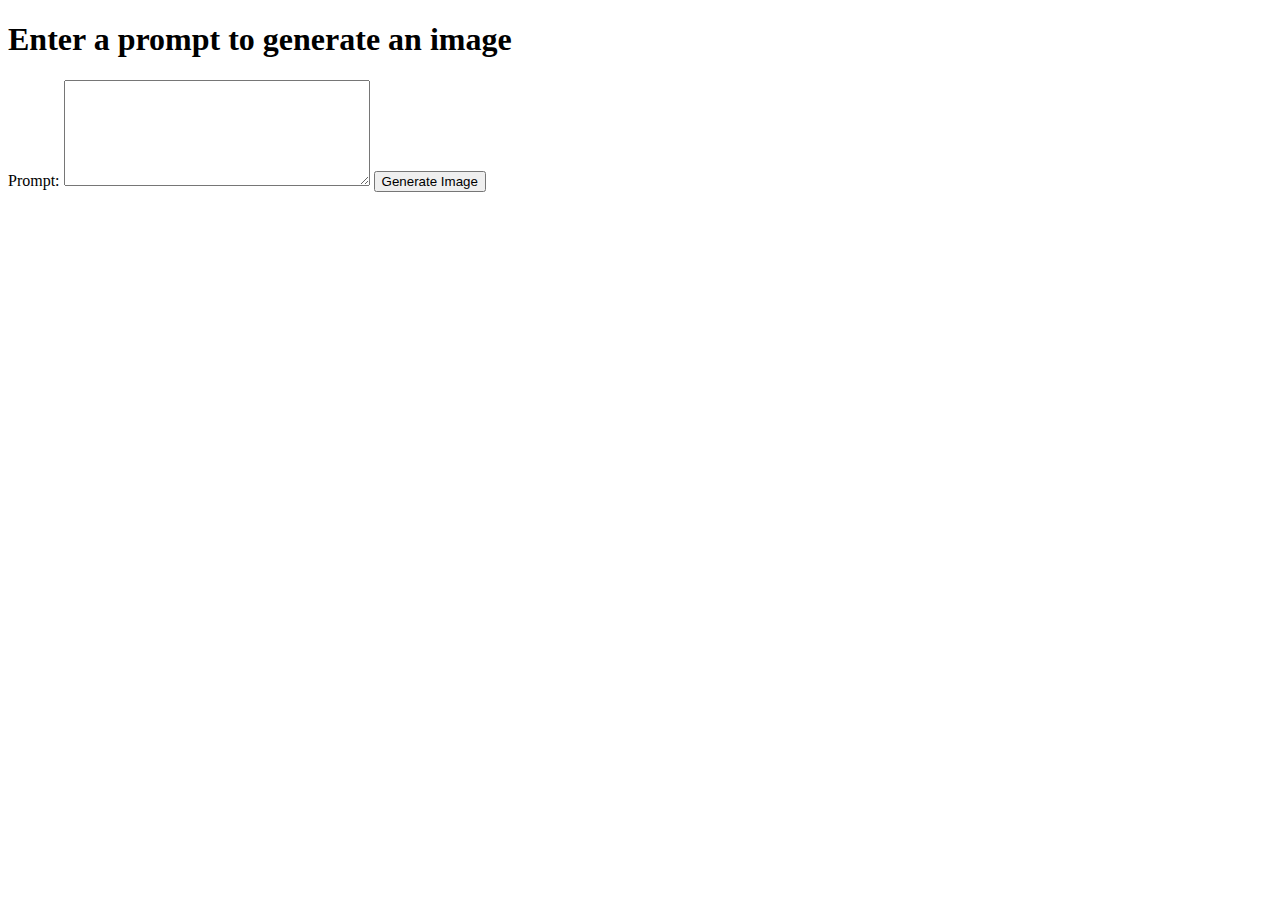
==== src/main/resources/templates/index.html @ 215dbbdf "Initial commit" ====
<!DOCTYPE html>
<html xmlns:th="http://www.thymeleaf.org">
<head>
    <title>Image Generator</title>
</head>
<body>
    <h1>Enter a prompt to generate an image</h1>
    <form action="/generateImage" method="post">
        <label for="prompt">Prompt:</label>
        <textarea id="prompt" name="prompt" required style="width: 300px; height: 100px;"></textarea>
        <button type="submit">Generate Image</button>
    </form>
</body>
</html>
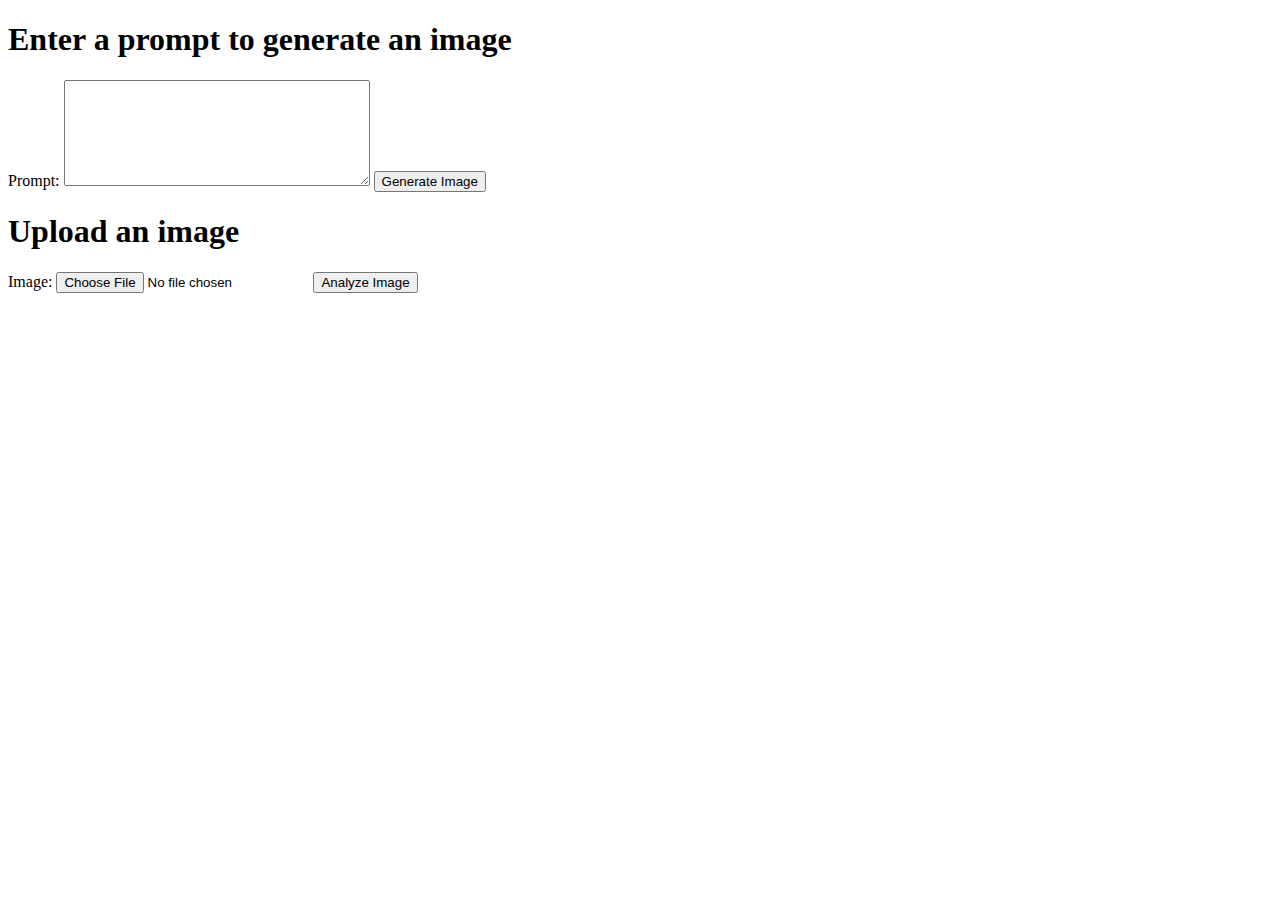
==== commit e5ef1359: "added the image analysis" ====
--- a/src/main/resources/templates/index.html
+++ b/src/main/resources/templates/index.html
@@ -10,5 +10,14 @@
         <textarea id="prompt" name="prompt" required style="width: 300px; height: 100px;"></textarea>
         <button type="submit">Generate Image</button>
     </form>
-</body>
+
+    <h1>Upload an image</h1>
+    <form action="/extractText" method="post" enctype="multipart/form-data">
+        <label for="image">Image:</label>
+        <input type="file" id="image" name="image" accept="image/*" required>
+        <button type="submit">Analyze Image</button>
+    </form>
+    <div th:if="${error}">
+        <p th:text="${error}" style="color: red;"></p>
+    </div></body>
 </html>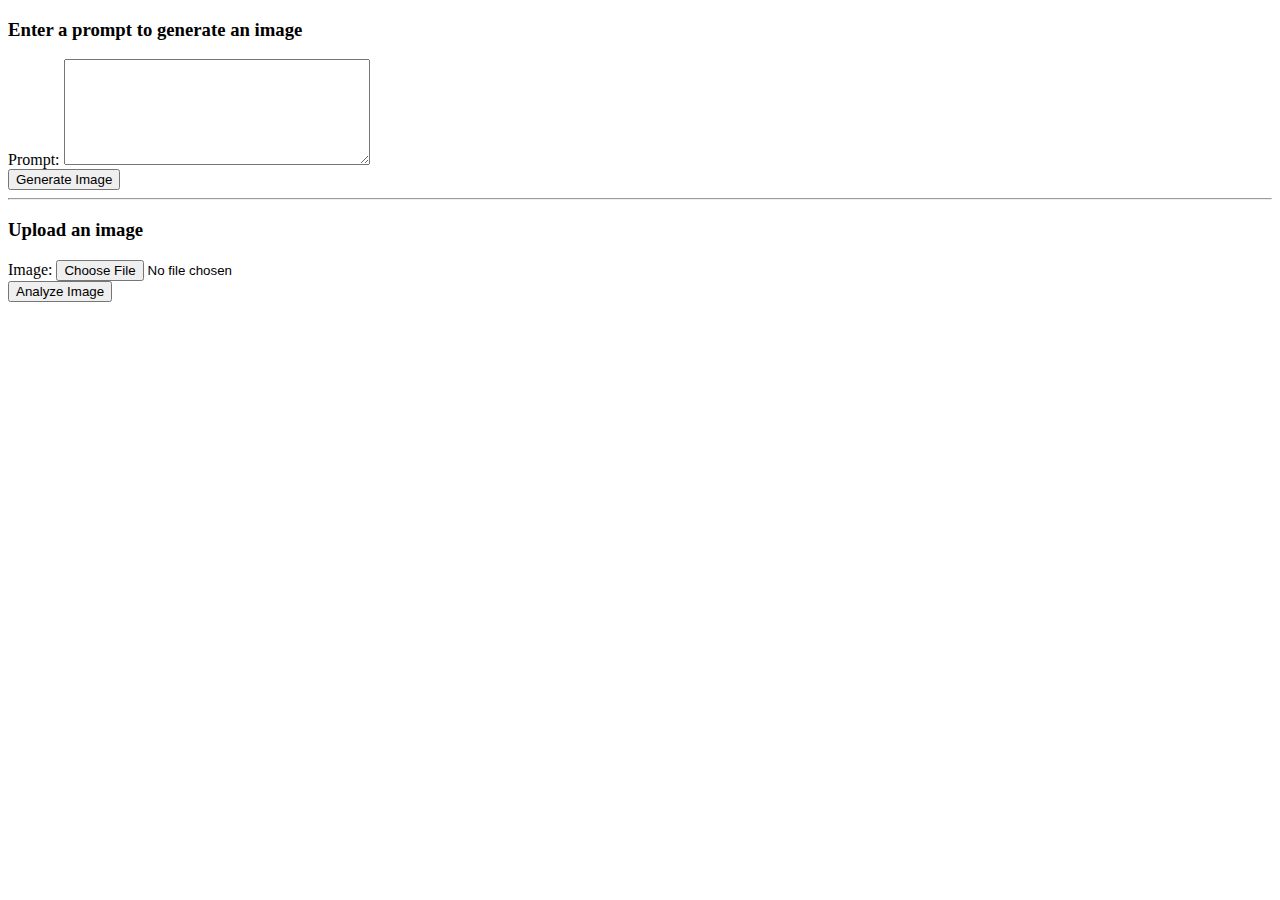
==== commit ad87db51: "UI updates" ====
--- a/src/main/resources/templates/index.html
+++ b/src/main/resources/templates/index.html
@@ -2,22 +2,30 @@
 <html xmlns:th="http://www.thymeleaf.org">
 <head>
     <title>Image Generator</title>
+    <link rel="stylesheet" type="text/css" href="/styles.css">
 </head>
 <body>
-    <h1>Enter a prompt to generate an image</h1>
+<div class="container">
+    <h3>Enter a prompt to generate an image</h3>
     <form action="/generateImage" method="post">
+        <div class="form-group">
         <label for="prompt">Prompt:</label>
         <textarea id="prompt" name="prompt" required style="width: 300px; height: 100px;"></textarea>
+        </div>
         <button type="submit">Generate Image</button>
     </form>
-
-    <h1>Upload an image</h1>
-    <form action="/extractText" method="post" enctype="multipart/form-data">
+<hr>
+    <h3>Upload an image</h3>
+    <form action="/analyzeImage" method="post" enctype="multipart/form-data">
+        <div class="form-group">
         <label for="image">Image:</label>
         <input type="file" id="image" name="image" accept="image/*" required>
+        </div>
         <button type="submit">Analyze Image</button>
     </form>
     <div th:if="${error}">
         <p th:text="${error}" style="color: red;"></p>
-    </div></body>
+    </div>
+</div>
+</body>
 </html>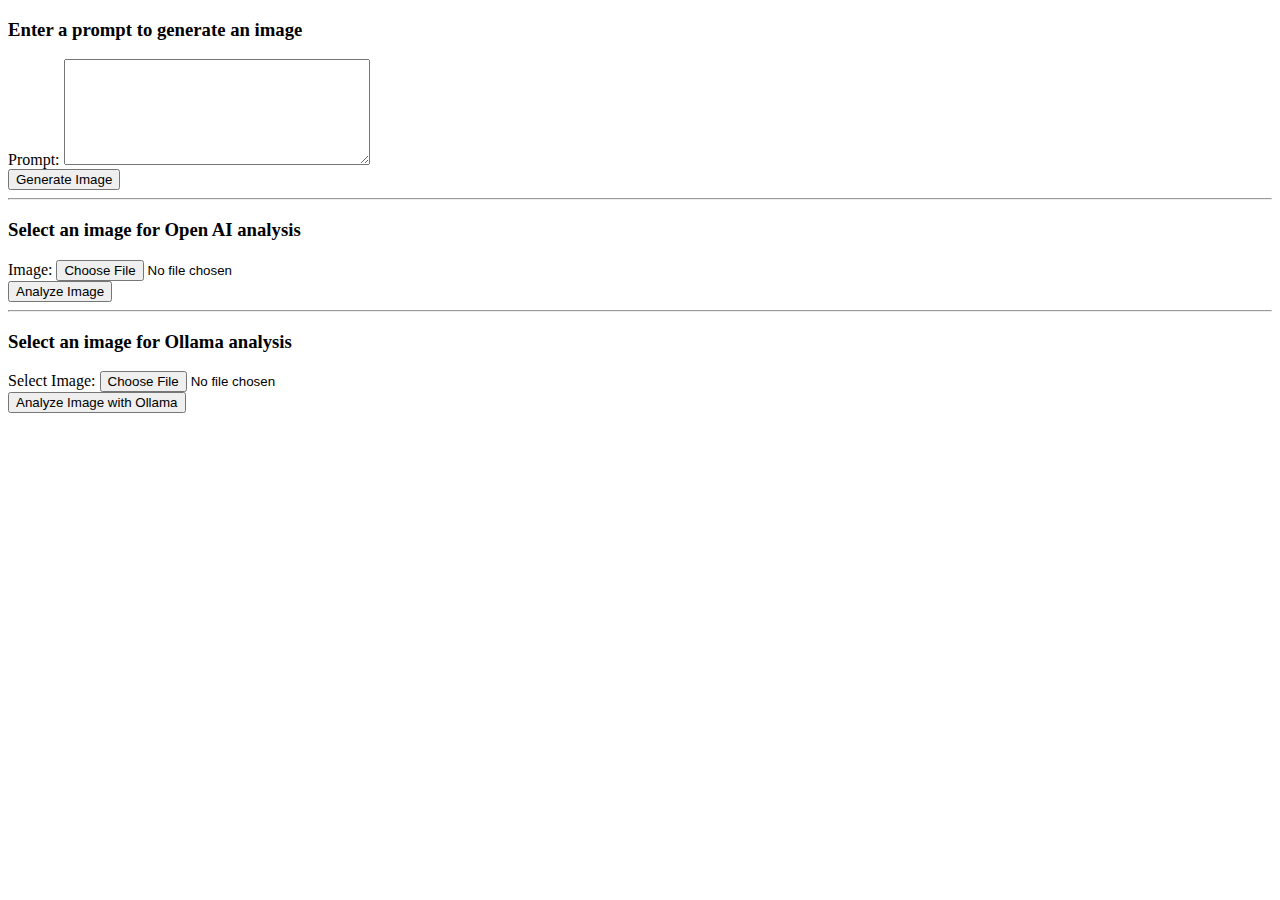
==== commit 64072334: "added ollama/llam3.2vision capability" ====
--- a/src/main/resources/templates/index.html
+++ b/src/main/resources/templates/index.html
@@ -3,6 +3,15 @@
 <head>
     <title>Image Generator</title>
     <link rel="stylesheet" type="text/css" href="/styles.css">
+    <script>
+        function sendFileLocation() {
+            var fileInput = document.getElementById('ollamaImage');
+            var fileLocationInput = document.getElementById('fileLocation');
+            if (fileInput.files.length > 0) {
+                fileLocationInput.value = fileInput.value; // This will capture the full path and file name
+            }
+        }
+    </script>
 </head>
 <body>
 <div class="container">
@@ -15,7 +24,7 @@
         <button type="submit">Generate Image</button>
     </form>
 <hr>
-    <h3>Upload an image</h3>
+    <h3>Select an image for Open AI analysis</h3>
     <form action="/analyzeImage" method="post" enctype="multipart/form-data">
         <div class="form-group">
         <label for="image">Image:</label>
@@ -23,6 +32,15 @@
         </div>
         <button type="submit">Analyze Image</button>
     </form>
+    <hr>
+    <h3>Select an image for Ollama analysis</h3>
+    <form action="/ollama/analyzeImage2" method="post" enctype="multipart/form-data">
+        <div class="form-group">
+            <label for="ollamaImage">Select Image:</label>
+            <input type="file" id="ollamaImage" name="ollamaImage" accept="image/*" required>
+        </div>
+        <button type="submit">Analyze Image with Ollama</button>
+    </form>
     <div th:if="${error}">
         <p th:text="${error}" style="color: red;"></p>
     </div>
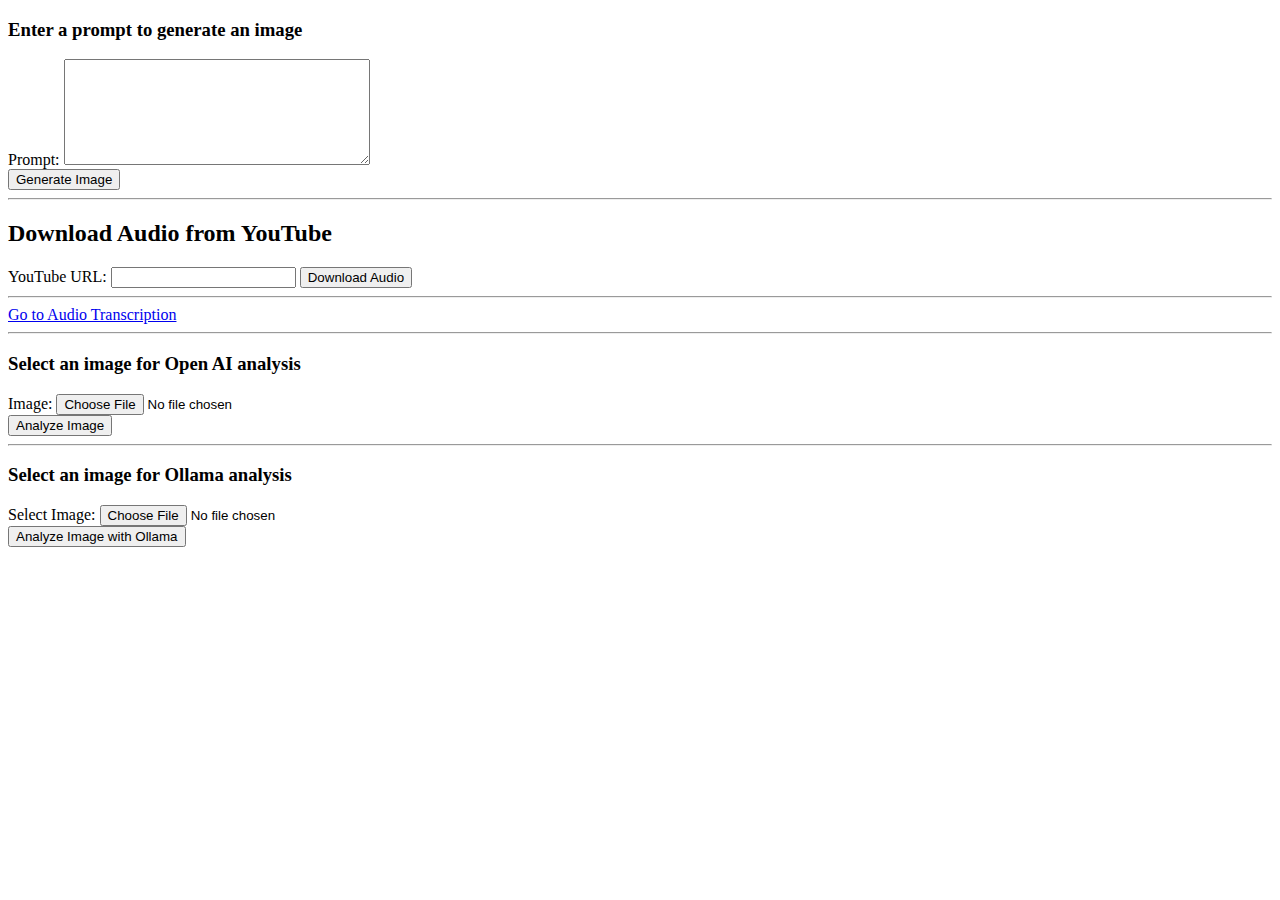
==== commit 602630f5: "added more features for the transcription capability" ====
--- a/src/main/resources/templates/index.html
+++ b/src/main/resources/templates/index.html
@@ -23,7 +23,16 @@
         </div>
         <button type="submit">Generate Image</button>
     </form>
-<hr>
+    <hr>
+        <h2>Download Audio from YouTube</h2>
+        <form action="/downloadAudio" method="post">
+            <label for="targetUrl">YouTube URL:</label>
+            <input type="text" id="targetUrl" name="targetUrl" required>
+            <button type="submit">Download Audio</button>
+        </form>
+    <hr>
+            <a href="/ytAudioTranscribe">Go to Audio Transcription</a>
+    <hr>
     <h3>Select an image for Open AI analysis</h3>
     <form action="/analyzeImage" method="post" enctype="multipart/form-data">
         <div class="form-group">
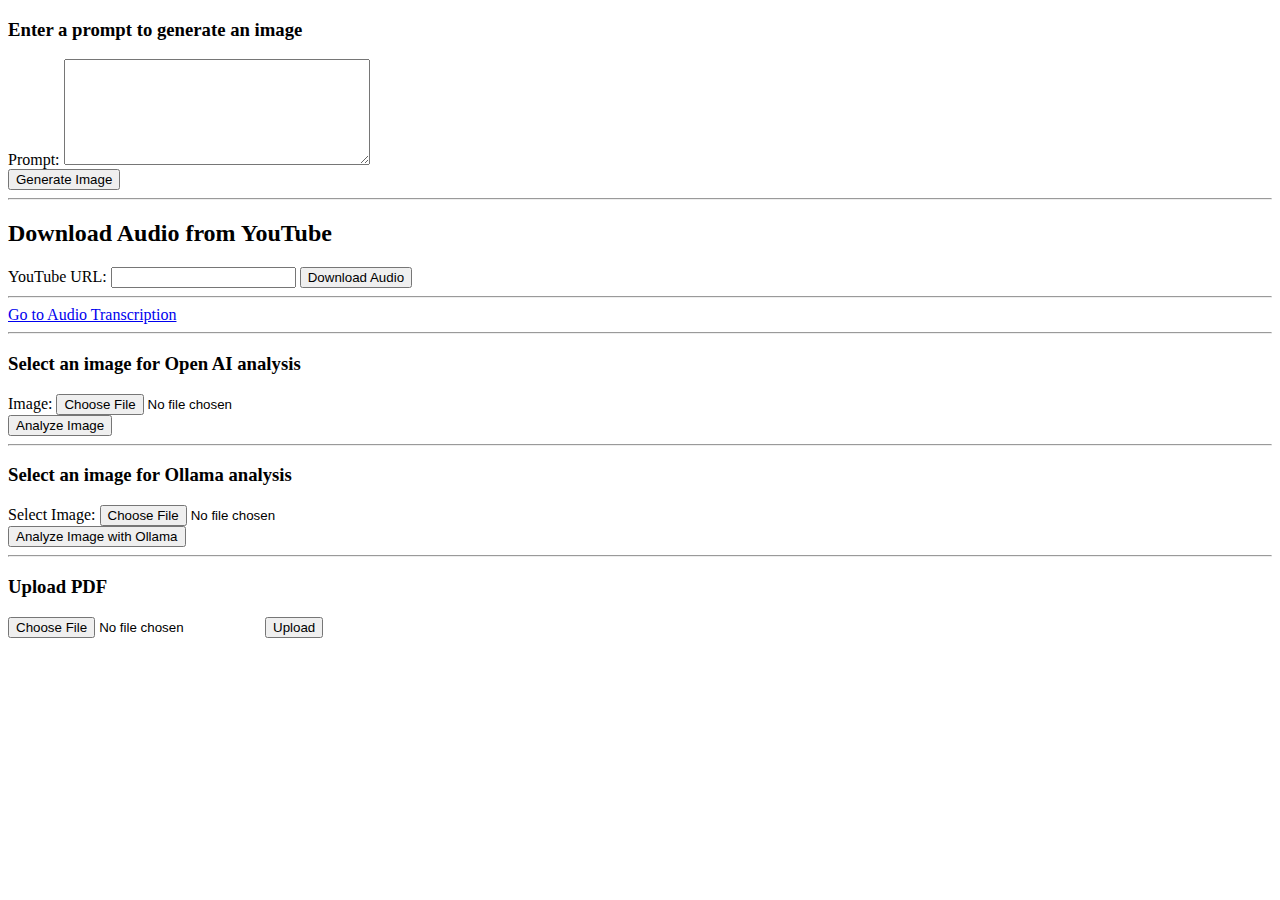
==== commit 6a43e716: "added the pdf capability" ====
--- a/src/main/resources/templates/index.html
+++ b/src/main/resources/templates/index.html
@@ -50,6 +50,12 @@
         </div>
         <button type="submit">Analyze Image with Ollama</button>
     </form>
+    <hr>
+    <h3>Upload PDF</h3>
+    <form th:action="@{/uploadPdf}" method="post" enctype="multipart/form-data">
+        <input type="file" name="file" accept="application/pdf">
+        <button type="submit">Upload</button>
+    </form>
     <div th:if="${error}">
         <p th:text="${error}" style="color: red;"></p>
     </div>
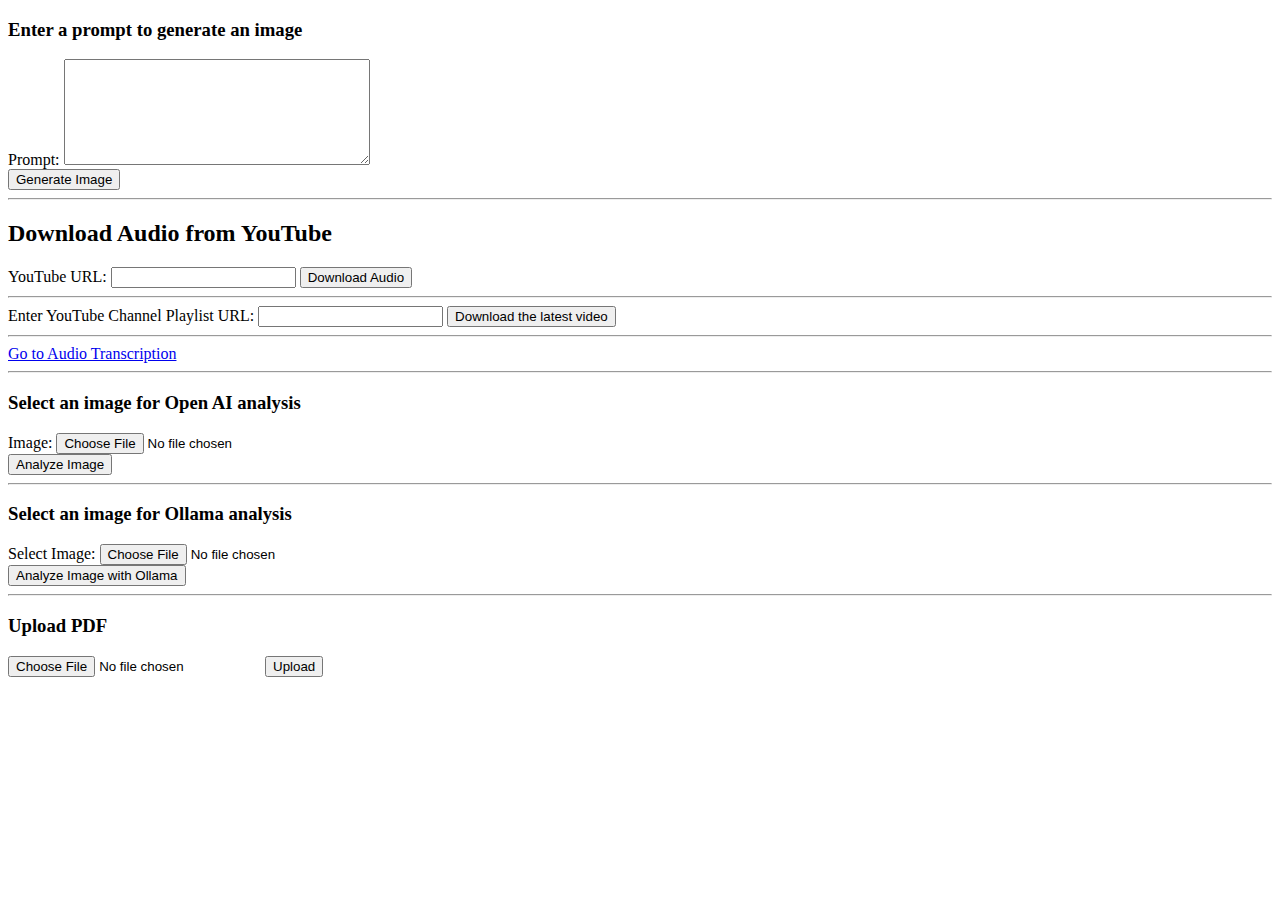
==== commit 664c8b38: "modified to download the latest video from a yt channel and upload to s3 bucket" ====
--- a/src/main/resources/templates/index.html
+++ b/src/main/resources/templates/index.html
@@ -31,6 +31,13 @@
             <button type="submit">Download Audio</button>
         </form>
     <hr>
+    <!-- Form to download the latest video -->
+    <form action="/downloadLatestVideo" method="post">
+        <label for="channelUrl">Enter YouTube Channel Playlist URL:</label>
+        <input type="text" id="channelUrl" name="channelUrl" required>
+        <button type="submit">Download the latest video</button>
+    </form>
+    <hr>
             <a href="/ytAudioTranscribe">Go to Audio Transcription</a>
     <hr>
     <h3>Select an image for Open AI analysis</h3>
